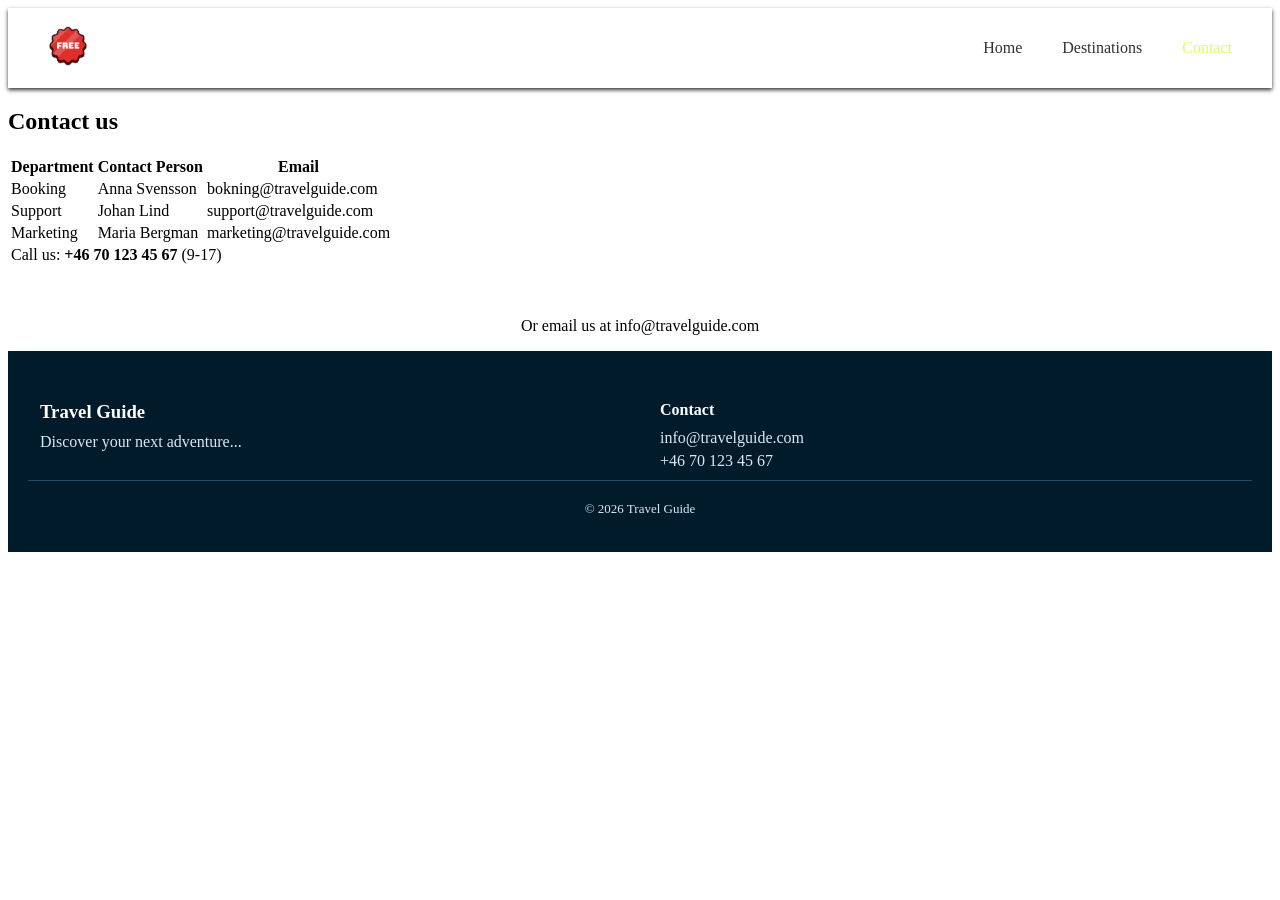
==== contact.html @ 5eb3a48f "Update contact.html" ====
<!DOCTYPE html>
<html lang="sv">
<head>
    <meta charset="UTF-8">
    <meta name="viewport" content="width=device-width, initial-scale=1.0">
    <title>Kontakt - Travel Guide</title>
    <link rel="stylesheet" href="style.css">
</head>
<body>

    <div class="header">
        <div class="header-container">
            <div class="logo">
                <img src="images/loga test.jpg" alt="TravelGuide">
            </div>
            <nav class="nav-menu">
                <ul>
                    <li><a href="index.html">Home</a></li>
                    <li><a href="destination.html">Destinations</a></li>
                    <li><a href="contact.html" class="active">Contact</a></li>
                </ul>
            </nav>
        </div>
    </div>

    <div class="contact-section">
        <h2>Contact us</h2>
        
        <table class="contact-table">
            <thead>
                <tr>
                    <th>Department</th>
                    <th>Contact Person</th>
                    <th>Email</th>
                </tr>
            </thead>
            <tbody>
                <tr class="row1">
                    <td>Booking</td>
                    <td>Anna Svensson</td>
                    <td>bokning@travelguide.com</td>
                </tr>
                <tr class="row2">
                    <td>Support</td>
                    <td>Johan Lind</td>
                    <td>support@travelguide.com</td>
                </tr>
                <tr class="row3">
                    <td>Marketing</td>
                    <td>Maria Bergman</td>
                    <td>marketing@travelguide.com</td>
                </tr>
            </tbody>
            <tfoot>
                <tr class="last-row">
                    <td colspan="3">Call us: <strong>+46 70 123 45 67</strong> (9-17)</td>
                </tr>
            </tfoot>
        </table>

        <p style="text-align:center; margin-top:50px;">
            Or email us at info@travelguide.com
        </p>
    </div>

    <footer class="footer">
        <div class="footer-container">
            <div class="footer-rad">
                <h3>Travel Guide</h3>
                <p>Discover your next adventure...</p>
            </div>
            <div class="footer-rad">
                <h4>Contact</h4>
                <p>info@travelguide.com</p>
                <p>+46 70 123 45 67</p>
            </div>
        </div>
        <p class="footer-note">&copy; 2026 Travel Guide</p>
    </footer>

</body>
</html>
---- style.css ----
/* Header */
.header {
    position: sticky;
    top: 0;
    left: 0;
    width: 100%;
    background-color: #ffffff;
    box-shadow: 0 2px 4px rgba(0, 0, 0, 0.8);
    z-index: 1000;
}

.header-container {
    max-width: 1400px;
    margin: 0 auto;
    padding: 0 40px;
    height: 80px;
    display: flex;
    align-items: center;
    justify-content: space-between;
}

.logo img {
    height: 40px;
    width: auto;
}

.nav-menu ul {
    display: flex;
    list-style: none;
    gap: 40px;
    margin: 0;
    padding: 0;
}

.nav-menu a {
    text-decoration: none;
    color: #333333;
    font-weight: 500;
    transition: color 0.3s;
}

.nav-menu a:hover,
.nav-menu a.active {
    color: #d5ff6b;
}

/* Hero */
.Hero {
    min-height: 500px;
    background: url("images/scenery-hero.jpg") center/cover no-repeat;
    display: flex;
    align-items: center;
    justify-content: center;
    text-align: center;
}



.hero-content {
    color: white;
    max-width: 800px;
    padding: 0 20px;
}

.hero-content h1 {
    font-size: 60px;
    margin-bottom: 20px;
    text-shadow: 2px 2px 4px rgba(0, 0, 0, 0.8);
}

.hero-content p {
    font-size: 28px;
    margin-bottom: 40px;
    text-shadow: 2px 2px 4px rgba(0, 0, 0, 0.8);
}

.hero-btn {
    background-color: #d5ff6b;
    color: #333;
    padding: 15px 30px;
    text-decoration: none;
    border-radius: 5px;
    font-weight: bold;
    transition: 0.3s ease;
    display: inline-block;
}

.hero-btn:hover {
    transform: scale(1.08);
    background-color: #dbff80;
}

/* Destinations Section */
.Destinations-section {
    padding: 80px 40px;
    background-color: #034262;
}

.Destinations-h2 {
    text-align: left;
    font-size: 36px;
    text-shadow: 2px 2px 4px rgba(0, 0, 0, 0.8);
    margin-bottom: 30px;
    color: white;
}

.destinations-grid {
    display: flex;
    flex-wrap: wrap;
    gap: 30px;
    justify-content: center;
}

.destination-card {
    background-color: white;
    border-radius: 10px;
    overflow: hidden;
    box-shadow: 0 4px 10px rgba(0,0,0,0.1);
    transition: transform 0.3s;
    width: 269px;
    flex: 0 0 269px;
}

.destination-card:hover {
    transform: scale(1.05);
}

.destination-card img {
    width: 100%;
    height: 200px;
    object-fit: cover;
}

.destination-card h3 {
    font-size: 20px;
    margin: 15px 15px 5px;
}

.destination-card p {
    margin: 0 15px 20px;
    color: #343434;
}
/*destinations-hero*/
.destinations-hero {
    height: 450px;
    background-image: url("images/scenery-hero.jpg"); 
    background-size: cover;
    background-position: center;
    display: flex;
    align-items: center;
    justify-content: center;
    position: relative;
    margin-top: -1px;
}

.destinations-hero-content {
    position: relative;
    color: white;
    text-align: center;
    z-index: 2;
    max-width: 800px;
    padding: 0 20px;
}

.destinations-hero h1 {
    font-size: 48px;
    margin-bottom: 15px;
    text-shadow: 2px 2px 6px rgba(0, 0, 0, 0.8);
}

.destinations-hero p {
    font-size: 24px;
    margin-bottom: 0;
    text-shadow: 1px 1px 4px rgba(0, 0, 0, 0.8);
}

.search-container {
    max-width: 1200px;
    margin: -140px auto 40px;
    padding: 0 40px;
    position: relative;
    z-index: 10;
}

.search-box {
    background: white;
    padding: 25px 30px;
    border-radius: 12px;
    box-shadow: 0 10px 30px rgba(0,0,0,0.15);
    display: flex;
    gap: 15px;
    align-items: center;
    flex-wrap: wrap;
}

.search-input {
    flex: 1;
    min-width: 250px;
    padding: 14px 20px;
    border: 1px solid #ddd;
    border-radius: 8px;
    font-size: 16px;
}

.filter-group {
    display: flex;
    gap: 10px;
    flex-wrap: wrap;
}

.filter-btn {
    padding: 10px 20px;
    background: white;
    transition: all 0.3s;
}


.filter-btn:hover {
    background: #d5ff6b;
    border-color: #d5ff6b;
}


/* Footer */
.footer {
    background-color: #011b2b;
    color: #ffffff;
    padding: 30px 20px;
}

.footer-container {
    max-width: 1200px;
    margin: 0 auto;
    display: flex;
    justify-content: space-between;
    flex-wrap: wrap;
    gap: 40px;
}

.footer-rad {
    flex: 1;
    min-width: 250px;
}

.footer h3,
.footer h4 {
    margin: 20px 0 10px;
}

.footer p {
    margin: 5px 0;
    color: #d9e8f7;
}

.footer-note {
    margin-top: 40px;
    text-align: center;
    color: #9bb7ce;
    font-size: 13px;
    border-top: 1px solid #234b6b;
    padding-top: 20px;
}
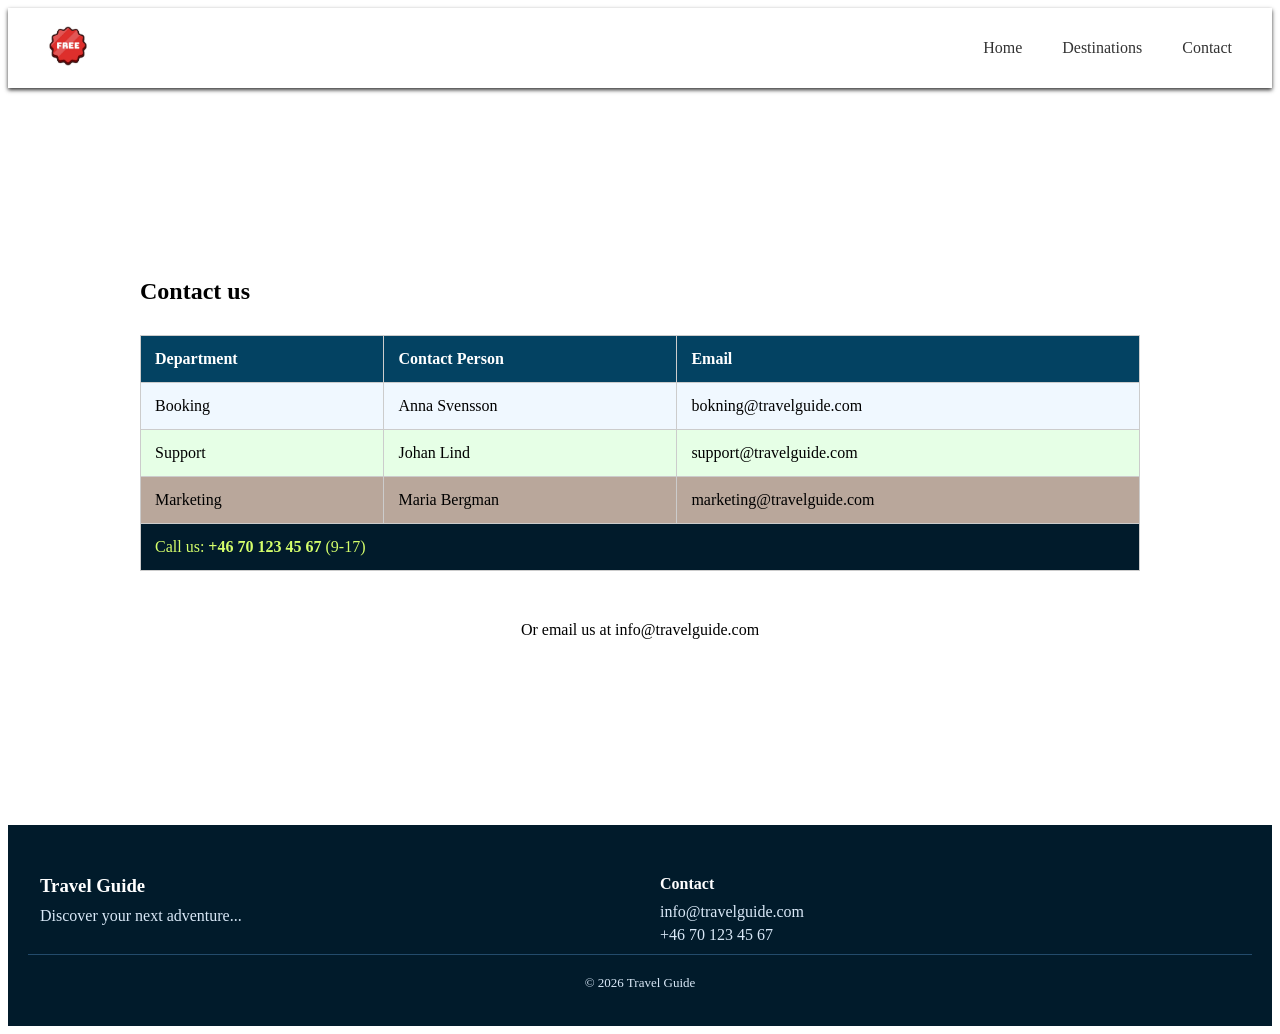
==== commit d4375453: "Snabb Css på contact och små fix, martin have mercy" ====
--- a/contact.html
+++ b/contact.html
@@ -17,7 +17,7 @@
                 <ul>
                     <li><a href="index.html">Home</a></li>
                     <li><a href="destination.html">Destinations</a></li>
-                    <li><a href="contact.html" class="active">Contact</a></li>
+                    <li><a href="contact.html">Contact</a></li>
                 </ul>
             </nav>
         </div>
--- a/style.css
+++ b/style.css
@@ -261,3 +261,36 @@
     padding-top: 20px;
 }
 
+.contact-section {
+    padding: 60px 40px;
+    max-width: 1000px;
+    margin: 110px auto;
+}
+
+.contact-table {
+    width: 100%;
+    border-collapse: collapse;
+    margin: 30px 0;
+}
+
+.contact-table th,
+.contact-table td {
+    padding: 14px;
+    border: 1px solid #ccc;
+    text-align: left;
+}
+
+.contact-table thead tr {
+    background-color: #034262;
+    color: white;
+}
+
+.contact-table tbody tr.row1 { background-color: #f0f8ff; }
+.contact-table tbody tr.row2 { background-color: #e6ffe6; }
+.contact-table tbody tr.row3 { background-color: #b9a79b; }
+
+.contact-table tfoot .last-row {
+    background-color: #011b2b;
+    color: #d5ff6b;
+
+}
